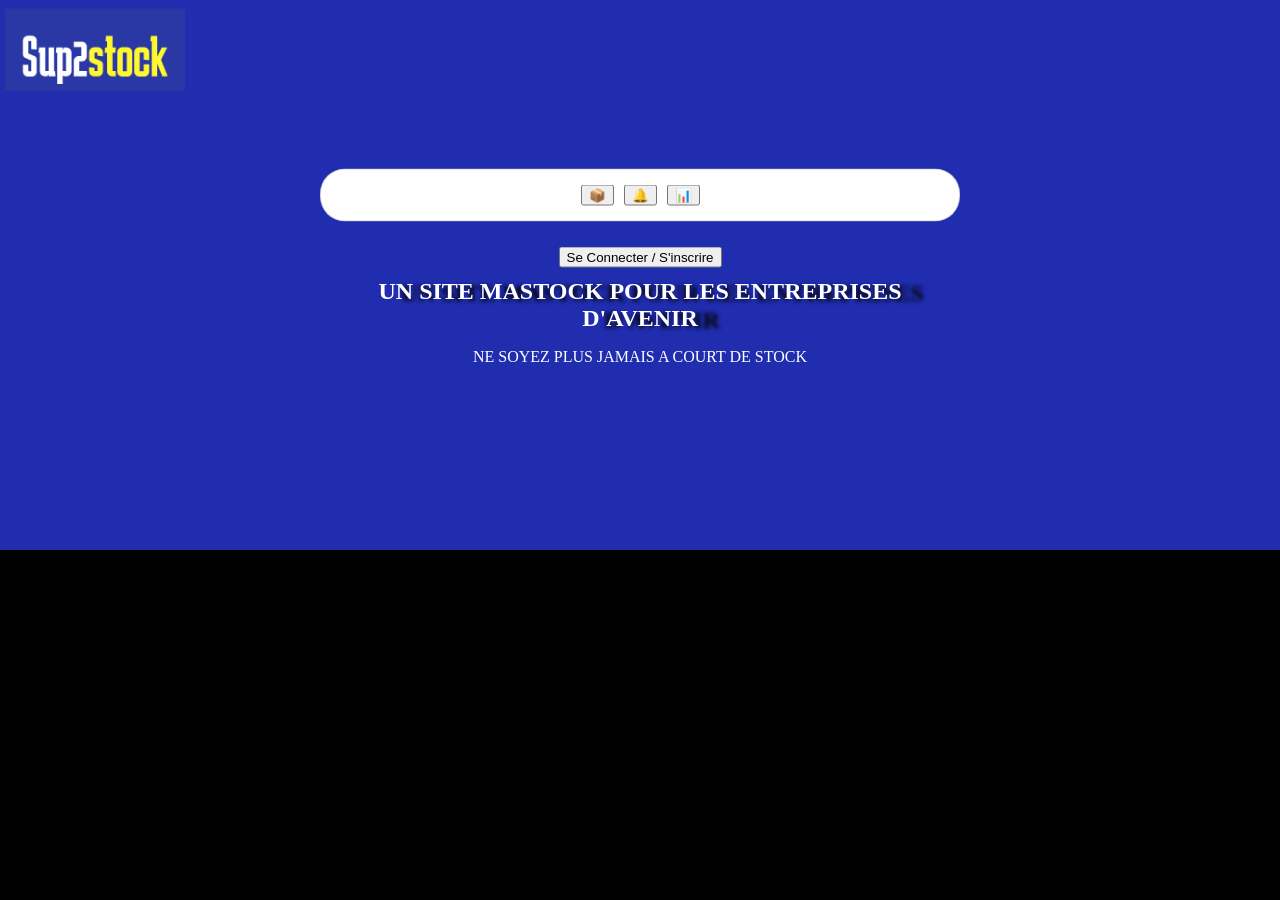
==== index.html @ 7c38270c "first commit" ====
<!DOCTYPE html>
<html lang="fr">
<head>
    <meta charset="UTF-8">
    <meta name="viewport" content="width=device-width, initial-scale=1.0">
    <link rel="stylesheet" href="style.css">
    <title>Sup De Stock</title>
</head>
<body>
  <div class="banner">
        <img src="image bleu.webp" alt="Image Sup de Stock">
        <div class="banner-text">

            <div class="logo">
                <img src="Logo S2S.webp" alt="Logo Sup de Stock">
            </div>

            <div class="button_accueil">
             <button data-action="colis">📦</button>  
             <button data-action="cloche">🔔</button> 
             <button data-action="stat">📊</button>
            
            </div>
            <button data-action="loggin">Se Connecter / S'inscrire</button>

            <h2>UN SITE MASTOCK POUR LES ENTREPRISES D'AVENIR</h2>
            <P>NE SOYEZ PLUS JAMAIS A COURT DE STOCK</P>
            


            </div>


</body>
</html>
---- style.css ----
body {
    margin: 0;
    padding: 0;
    background-color: #000000;
}

.banner {
    position: relative;
    width: 100%;
    height: 550px;
    overflow: hidden;
}

.banner img {
    width: 100%;
    height: 100%;
    object-fit: cover;
    display: block;
}

.banner-text {
    position: absolute;
    top: 50%;
    left: 50%;
    transform: translate(-50%, -50%);
    text-align: center;
    color: white;
    z-index: 1;
}

.banner-text h1 {
    margin: 0;
    font-size: 3em;
    text-shadow: 22px 2px 4px rgba(0, 1, 0, 0.5);

}

.banner-text h2 {
    margin: 0;
    font-size: 3em;
    text-shadow: 22px 2px 4px rgba(0, 0, 0, 1);

}

.banner-text h2 {
    margin: 10px 0 0 0;
    font-size: 1.5em;
}

.logo {
    position: absolute;
    top: -160px;
    left: -315px;
    z-index: 2;
}

.logo img {
    width: 180px;
    height: auto;
}

.content {
    padding: 20px;
}

.button_accueil {
    display: flex;
    flex-direction: row;
    justify-content: center;
    align-items: center;
    gap: 10px;
    padding: 15px;
    margin-bottom: 25px;
    border-radius: 25px;
    border: 1px solid rgba(20, 0, 92, 0.2);
    background-color: white;
    text-align: center;
}
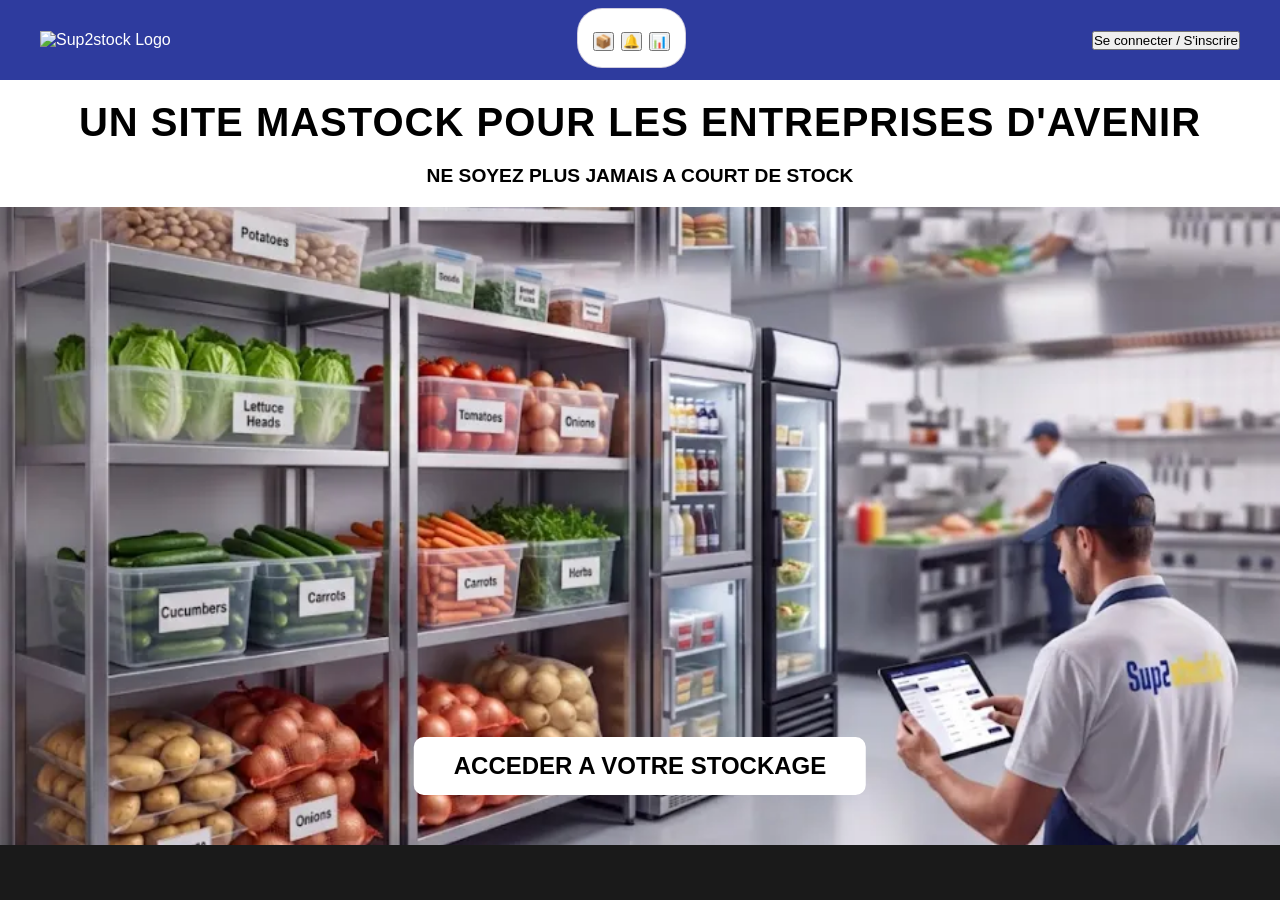
==== commit 529a6a57: "accueil" ====
--- a/index.html
+++ b/index.html
@@ -4,32 +4,41 @@
     <meta charset="UTF-8">
     <meta name="viewport" content="width=device-width, initial-scale=1.0">
     <link rel="stylesheet" href="style.css">
-    <title>Sup De Stock</title>
+    <title> Sup2Stock - Gestion de Stock</title>
+
+    
 </head>
 <body>
-  <div class="banner">
-        <img src="image bleu.webp" alt="Image Sup de Stock">
-        <div class="banner-text">
 
-            <div class="logo">
-                <img src="Logo S2S.webp" alt="Logo Sup de Stock">
+    <header class="navbar">
+        <div class="logo">
+            <img src="img/logo.png" alt="Sup2stock Logo">
+        </div>
+
+        <nav class="icons">
+            <div class="button">
+                <button data-action="colis">📦</button>
+                <button data-action="cloche">🔔</button>
+                <button data-action="stat">📊</button>
             </div>
+        </nav>
 
-            <div class="button_accueil">
-             <button data-action="colis">📦</button>  
-             <button data-action="cloche">🔔</button> 
-             <button data-action="stat">📊</button>
-            
-            </div>
-            <button data-action="loggin">Se Connecter / S'inscrire</button>
+        
+        <div class="loggin">
+            <button data-action="Se connecter / S'inscrire">Se connecter / S'inscrire</button> 
+        </div>
+        </nav>
+    </header>
 
-            <h2>UN SITE MASTOCK POUR LES ENTREPRISES D'AVENIR</h2>
-            <P>NE SOYEZ PLUS JAMAIS A COURT DE STOCK</P>
-            
+    <main class="hero-section">
+        <div class="hero-content">
+            <h1>UN SITE MASTOCK POUR LES ENTREPRISES D'AVENIR</h1>
+            <p>NE SOYEZ PLUS JAMAIS A COURT DE STOCK</p>
 
-
-            </div>
-
+            <a href="#" class="cta-button">ACCEDER A VOTRE STOCKAGE</a>
+        </div>
+    </main>
+    
 
 </body>
-</html>+</html
--- a/style.css
+++ b/style.css
@@ -1,81 +1,142 @@
+/* Reset de base */
 body {
     margin: 0;
-    padding: 0;
-    background-color: #000000;
 }
 
-.banner {
-    position: relative;
-    width: 100%;
-    height: 550px;
-    overflow: hidden;
+* {
+    margin: 0;
+    padding: 0;
+    box-sizing: border-box;
+    font-family: 'Arial Narrow', sans-serif; /* Proche de la police sur l'image */
 }
 
-.banner img {
-    width: 100%;
-    height: 100%;
-    object-fit: cover;
-    display: block;
+body {
+    background-color: #1a1a1a;
+    color: white;
 }
 
-.banner-text {
-    position: absolute;
-    top: 50%;
-    left: 50%;
-    transform: translate(-50%, -50%);
-    text-align: center;
-    color: white;
-    z-index: 1;
-}
-
-.banner-text h1 {
-    margin: 0;
-    font-size: 3em;
-    text-shadow: 22px 2px 4px rgba(0, 1, 0, 0.5);
-
-}
-
-.banner-text h2 {
-    margin: 0;
-    font-size: 3em;
-    text-shadow: 22px 2px 4px rgba(0, 0, 0, 1);
-
-}
-
-.banner-text h2 {
-    margin: 10px 0 0 0;
-    font-size: 1.5em;
-}
-
-.logo {
-    position: absolute;
-    top: -160px;
-    left: -315px;
-    z-index: 2;
+/* --- Barre de Navigation --- */
+.navbar {
+    background-color: #2e3b9e; /* Bleu de l'en-tête */
+    display: flex;
+    justify-content: space-between;
+    align-items: center;
+    padding: 10px 40px;
+    height: 80px;
 }
 
 .logo img {
-    width: 180px;
-    height: auto;
+    height: 50px; /* Ajuste selon la taille de ton logo */
 }
 
-.content {
-    padding: 20px;
+.icons .icon-container {
+    background-color: white;
+    padding: 5px 30px;
+    border-radius: 10px;
+    display: flex;
+    gap: 30px;
 }
 
-.button_accueil {
+.icons {
     display: flex;
     flex-direction: row;
     justify-content: center;
     align-items: center;
     gap: 10px;
     padding: 15px;
-    margin-bottom: 25px;
+    margin-bottom: 5px;
     border-radius: 25px;
     border: 1px solid rgba(20, 0, 92, 0.2);
     background-color: white;
     text-align: center;
 }
 
+.icons {
+    font-size: 24px;
+    cursor: pointer;
+}
 
 
+
+.loggin_ {
+    background-color: white;
+    color: black;
+    text-decoration: none;
+    padding: 8px 15px;
+    border-radius: 15px;
+    font-weight: bold;
+    font-size: 0.9rem;
+}
+
+.hero-section {
+    position: relative;
+    height: calc(100vh - 80px);
+    /* Remplace 'fond.jpg' par le nom de ton image enregistrée */
+    background: linear-gradient(rgba(46, 59, 158, 0.6), rgba(46, 59, 158, 0.6)), 
+                url('fond.jpg') no-repeat center center/cover;
+    display: flex;
+    flex-direction: column;
+    align-items: center;
+    text-align: center;
+}
+
+.hero-content {
+    width: 100%;
+}
+
+.hero-content h1 {
+    background-color: white;
+    color: black;
+    margin: 0;
+    padding: 20px 0;
+    font-size: 2.5rem;
+    letter-spacing: 1px;
+}
+
+.hero-content p {
+    background-color: white;
+    color: black;
+    padding-bottom: 20px;
+    font-weight: bold;
+    font-size: 1.2rem;
+    margin-bottom: 0;
+}
+
+.cta-button {
+    display: inline-block;
+    margin-top: auto; /* Pousse vers le bas */
+    position: absolute;
+    bottom: 50px;
+    left: 50%;
+    transform: translateX(-50%);
+    background-color: white;
+    color: black;
+    text-decoration: none;
+    padding: 15px 40px;
+    border-radius: 10px;
+    font-weight: bold;
+    font-size: 1.5rem;
+    transition: transform 0.2s;
+}
+
+.cta-button:hover {
+    transform: translateX(-50%) scale(1.05);
+}
+
+fond img {
+    width: 100%;
+    height: 100%;
+    object-fit: cover;
+}
+    
+.hero-section {
+    height: 85vh;
+
+    background-image: url("img/FOND S2S.webp");
+    background-size: cover;
+    background-position: center;
+    background-repeat: no-repeat;
+
+   
+}
+
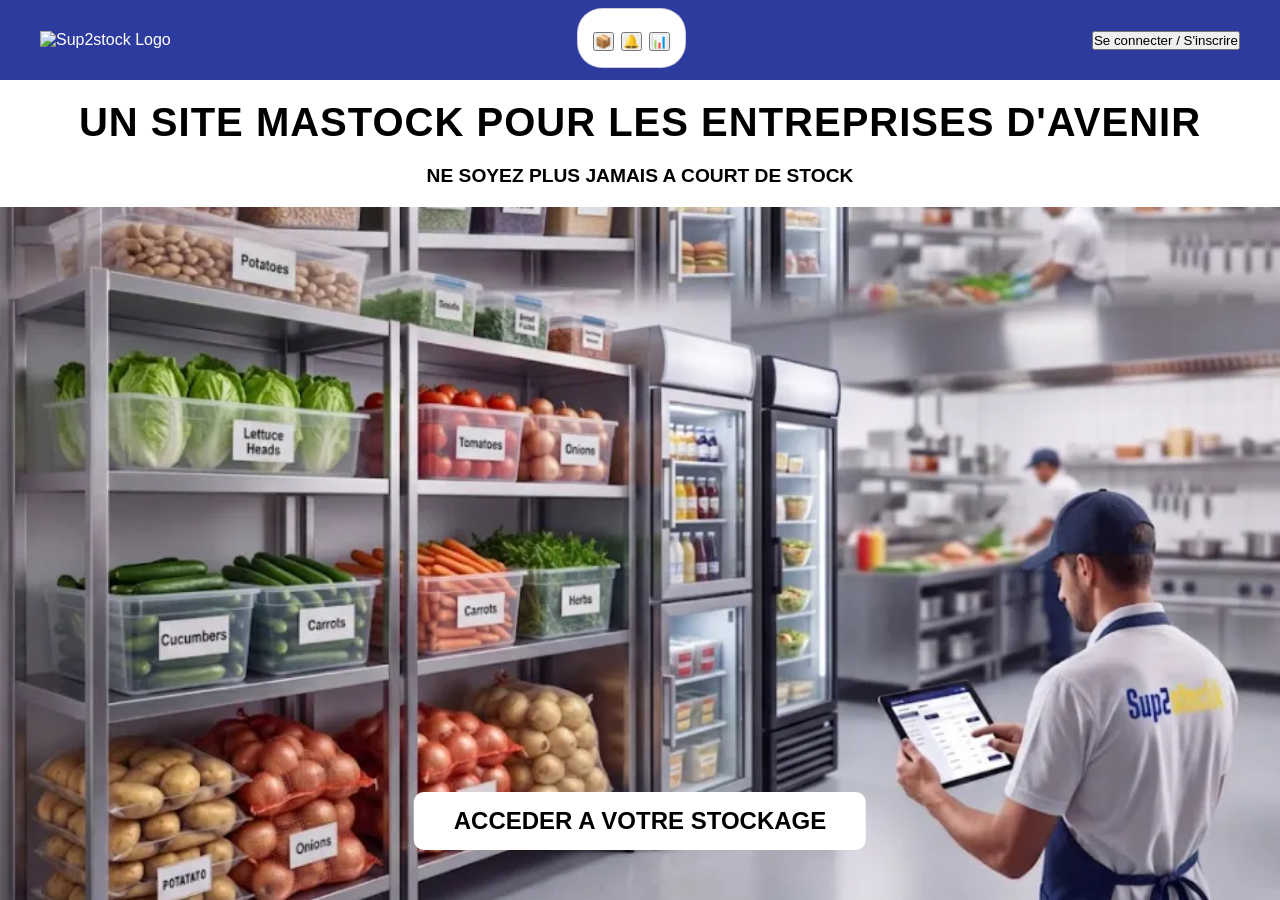
==== commit 15f27715: "html css" ====
--- a/index.html
+++ b/index.html
@@ -25,7 +25,7 @@
 
         
         <div class="loggin">
-            <button data-action="Se connecter / S'inscrire">Se connecter / S'inscrire</button> 
+            <button onclick="window.location.href='stock.html'">Se connecter / S'inscrire</button>
         </div>
         </nav>
     </header>
@@ -35,7 +35,7 @@
             <h1>UN SITE MASTOCK POUR LES ENTREPRISES D'AVENIR</h1>
             <p>NE SOYEZ PLUS JAMAIS A COURT DE STOCK</p>
 
-            <a href="#" class="cta-button">ACCEDER A VOTRE STOCKAGE</a>
+            <a href="stock.html" class="cta-button">ACCEDER A VOTRE STOCKAGE</a>
         </div>
     </main>
     
--- a/style.css
+++ b/style.css
@@ -140,3 +140,159 @@
    
 }
 
+/* Reset global */
+* {
+    margin: 0;
+    padding: 0;
+    box-sizing: border-box;
+    font-family: 'Arial Narrow', sans-serif;
+}
+
+body {
+    background-color: #1a1a1a;
+}
+
+/* --- Barre de Navigation --- */
+.navbar {
+    background-color: #2e3b9e;
+    display: flex;
+    justify-content: space-between;
+    align-items: center;
+    padding: 0 40px;
+    height: 80px;
+}
+
+.logo img {
+    height: 45px;
+}
+
+.user-badge {
+    background-color: white;
+    color: black;
+    padding: 8px 20px;
+    border-radius: 20px;
+    font-weight: bold;
+}
+
+/* --- Section Hero (Fond) --- */
+.hero-section {
+    min-height: calc(100vh - 80px);
+    background: url('img/FOND S2S.webp') no-repeat center center/cover;
+    display: flex;
+    flex-direction: column;
+    align-items: center;
+}
+
+/* FIX DU BUG : Bandeau titre blanc opaque */
+.hero-titles {
+    background-color: white; /* Fond blanc solide */
+    width: 100%;
+    text-align: center;
+    padding: 25px 0;
+    margin-bottom: 30px;
+}
+
+.hero-titles h1 {
+    color: black;
+    font-size: 2.2rem;
+    font-weight: 900;
+}
+
+.hero-titles p {
+    color: black;
+    font-weight: bold;
+    font-size: 1.1rem;
+    margin-top: 5px;
+}
+
+/* --- Mise en page des cartes --- */
+.containers-wrapper {
+    display: flex;
+    justify-content: center;
+    gap: 40px;
+    width: 100%;
+    padding: 20px;
+}
+
+.white-card {
+    background-color: white;
+    border-radius: 50px; /* Très arrondi comme sur l'image */
+    padding: 40px;
+    width: 450px;
+    min-height: 520px;
+    box-shadow: 0 10px 30px rgba(0,0,0,0.3);
+}
+
+/* --- Styles de la liste d'ingrédients (Grisé/Éditable) --- */
+.list-header {
+    display: flex;
+    justify-content: space-between;
+    font-size: 1.6rem;
+    font-weight: bold;
+    color: black;
+    margin-bottom: 35px;
+}
+
+.ingredients-table {
+    display: flex;
+    flex-direction: column;
+    gap: 25px;
+}
+
+.ingredient-row {
+    display: flex;
+    justify-content: space-between;
+    align-items: center;
+}
+
+.ingredient-row label {
+    font-size: 1.8rem;
+    font-weight: bold;
+    color: black;
+}
+
+.ingredient-row input {
+    width: 100px;
+    padding: 10px;
+    border: none;
+    background-color: #f0f0f0; /* Fond gris léger pour l'input */
+    border-radius: 10px;
+    text-align: center;
+    font-size: 1.4rem;
+    font-weight: bold;
+}
+
+/* --- Styles du Formulaire --- */
+.order-form {
+    display: flex;
+    flex-direction: column;
+    gap: 15px;
+}
+
+.order-form input, 
+.order-form textarea,
+.btn-commander {
+    background-color: #dcdcdc; /* Gris moyen comme sur l'image */
+    border: none;
+    border-radius: 15px;
+    padding: 15px;
+    font-size: 1.1rem;
+    font-weight: bold;
+    width: 100%;
+}
+
+.order-form textarea {
+    height: 140px;
+    resize: none;
+}
+
+.btn-commander {
+    cursor: pointer;
+    margin-top: 10px;
+    font-size: 1.4rem;
+    transition: background 0.2s;
+}
+
+.btn-commander:hover {
+    background-color: #c0c0c0;
+}
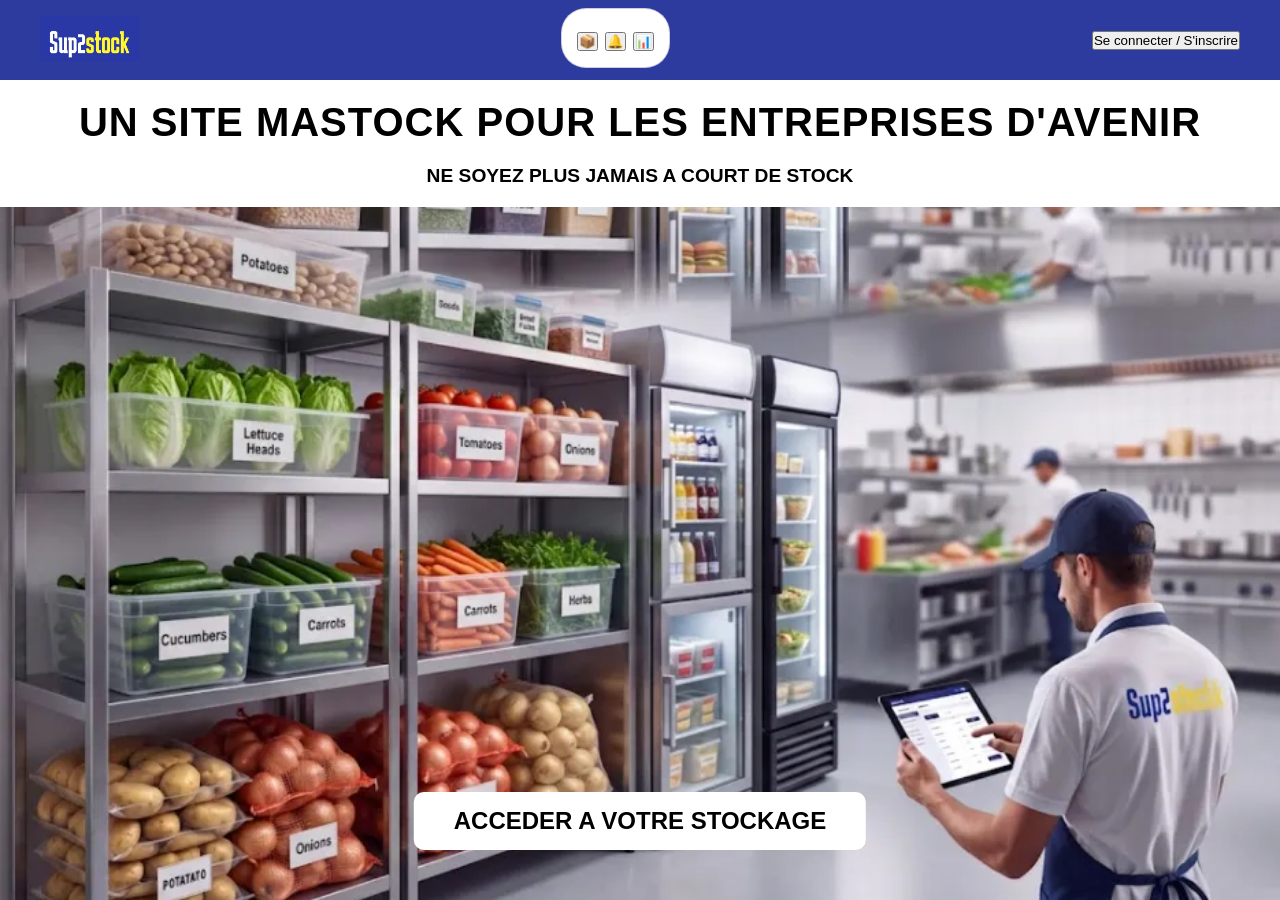
==== commit 83eba87d: "bon logo" ====
--- a/index.html
+++ b/index.html
@@ -12,7 +12,7 @@
 
     <header class="navbar">
         <div class="logo">
-            <img src="img/logo.png" alt="Sup2stock Logo">
+            <img src="img/Logo S2S.webp" alt="Sup2stock Logo">
         </div>
 
         <nav class="icons">
--- a/style.css
+++ b/style.css
@@ -295,4 +295,5 @@
 
 .btn-commander:hover {
     background-color: #c0c0c0;
-}+}
+
